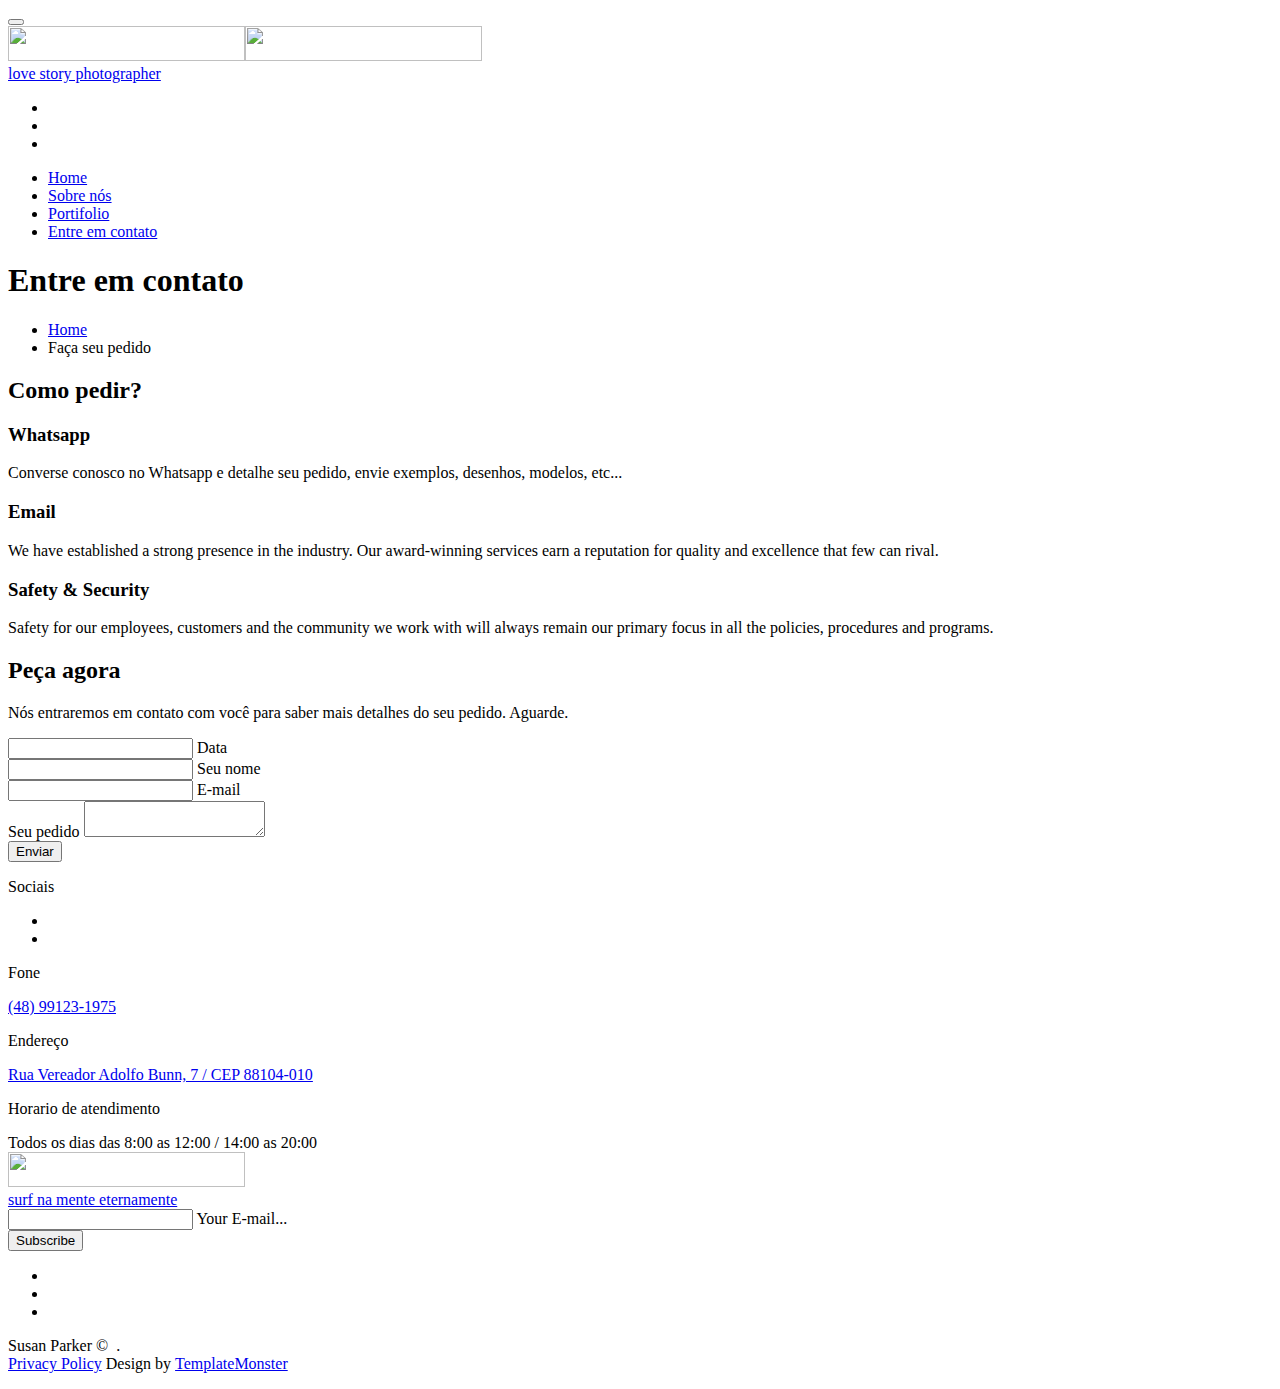
==== contact-us.html @ b945c659 "Update contact-us.html" ====
<!DOCTYPE html>
<html class="wide wow-animation" lang="en">
  <head>
    <!-- Site Title-->
    <title>Pedir</title>
    <meta name="format-detection" content="telephone=no">
    <meta name="viewport" content="width=device-width, height=device-height, initial-scale=1.0">
    <meta http-equiv="X-UA-Compatible" content="IE=edge">
    <meta charset="utf-8">
    <link rel="icon" href="images/favicon.ico" type="image/x-icon">
    <!-- Stylesheets-->
    <link rel="stylesheet" type="text/css" href="//fonts.googleapis.com/css?family=Lato:300,400,700,400italic%7CJosefin+Sans:400,700,300italic">
    <link rel="stylesheet" href="css/bootstrap.css">
    <link rel="stylesheet" href="css/style.css">
    <style>.ie-panel{display: none;background: #212121;padding: 10px 0;box-shadow: 3px 3px 5px 0 rgba(0,0,0,.3);clear: both;text-align:center;position: relative;z-index: 1;} html.ie-10 .ie-panel, html.lt-ie-10 .ie-panel {display: block;}</style>
  </head>
  <body>
    <div class="ie-panel"><a href="http://windows.microsoft.com/en-US/internet-explorer/"><img src="images/ie8-panel/warning_bar_0000_us.jpg" height="42" width="820" alt="You are using an outdated browser. For a faster, safer browsing experience, upgrade for free today."></a></div>
    <!-- Page Loader-->
    <div id="page-loader">
      <div class="page-loader-body">
        <div class="cssload-spinner">
          <div class="cssload-cube cssload-cube0"></div>
          <div class="cssload-cube cssload-cube1"></div>
          <div class="cssload-cube cssload-cube2"></div>
          <div class="cssload-cube cssload-cube3"></div>
          <div class="cssload-cube cssload-cube4"></div>
          <div class="cssload-cube cssload-cube5"></div>
          <div class="cssload-cube cssload-cube6"> </div>
          <div class="cssload-cube cssload-cube7"></div>
          <div class="cssload-cube cssload-cube8"></div>
          <div class="cssload-cube cssload-cube9"></div>
          <div class="cssload-cube cssload-cube10"></div>
          <div class="cssload-cube cssload-cube11"></div>
          <div class="cssload-cube cssload-cube12"></div>
          <div class="cssload-cube cssload-cube13"></div>
          <div class="cssload-cube cssload-cube14"></div>
          <div class="cssload-cube cssload-cube15"></div>
        </div>
      </div>
    </div>
    <!-- Page-->
    <div class="page">
      <!-- Page Header-->
      <header class="section page-header">
        <!-- RD Navbar-->
        <div class="rd-navbar-wrap">
          <nav class="rd-navbar" data-layout="rd-navbar-fixed" data-sm-layout="rd-navbar-fixed" data-sm-device-layout="rd-navbar-fixed" data-md-layout="rd-navbar-static" data-md-device-layout="rd-navbar-fixed" data-lg-device-layout="rd-navbar-static" data-lg-layout="rd-navbar-static" data-stick-up-clone="false" data-md-stick-up-offset="5px" data-lg-stick-up-offset="5px" data-md-stick-up="true" data-lg-stick-up="true">
            <div class="rd-navbar-main-outer">
              <div class="rd-navbar-main">
                <!-- RD Navbar Panel-->
                <div class="rd-navbar-panel">
                  <button class="rd-navbar-toggle" data-rd-navbar-toggle=".rd-navbar-nav-wrap"><span></span></button>
                  <!-- RD Navbar Brand-->
                  <div class="rd-navbar-brand"><a class="brand" href="index.html">
                      <div class="brand__name"><img class="brand__logo-dark" src="images/logo-default-237x35.png" alt="" width="237" height="35"/><img class="brand__logo-light" src="images/logo-inverse-237x35.png" alt="" width="237" height="35"/>
                      </div><span class="brand__slogan">love story photographer</span></a></div>
                </div>
                <!-- RD Navbar Nav-->
                <div class="rd-navbar-nav-wrap">
                  <div class="rd-navbar-element">
                    <ul class="list-icons list-inline-sm">
                      <li><a class="icon icon-sm fa fa-instagram icon-style-camera" href="#"><span></span><span></span><span></span><span></span></a></li>
                      <li><a class="icon icon-sm fa fa-facebook icon-style-camera" href="#"><span></span><span></span><span></span><span></span></a></li>
                      <li><a class="icon icon-sm fa fa-pinterest icon-style-camera" href="#"><span></span><span></span><span></span><span></span></a></li>
                    </ul>
                  </div>
                  <!-- RD Navbar Nav-->
                  <ul class="rd-navbar-nav">
                    <li class="active"><a href="index.html">Home<span></span><span></span><span></span><span></span></a>
                    </li>
                    <li><a href="about-me.html">Sobre nós<span></span><span></span><span></span><span></span></a>
                    </li>
                    <li><a href="typography.html">Portifolio<span></span><span></span><span></span><span></span></a>
                    </li>
                    <li><a href="contact-us.html">Entre em contato<span></span><span></span><span></span><span></span></a>
                    </li>
                  </ul>
                </div>
              </div>
            </div>
          </nav>
        </div>
      </header>

      <!-- Breadcrumbs-->
      <section class="breadcrumbs-custom bg-image" style="background-image: url(images/breadcrumbs-image 1-2.jpg);">
        <div class="shell">
          <h1 class="breadcrumbs-custom__title">Entre em contato</h1>
          <ul class="breadcrumbs-custom__path">
            <li><a href="index.html">Home</a></li>
            <li class="active">Faça seu pedido</li>
          </ul>
        </div>
	
      </section>
	  <section class="section section-md bg-white">
        <div class="shell">
          <div class="range">
            <div class="cell-xs-12">
              <h2>Como pedir?</h2>
              <div class="range range-30 range-center">
                <div class="cell-xs-10 cell-sm-6 cell-md-4">
                  <article class="box-minimal">
                    <div class="box-minimal__icon fa fa-thumbs-up"></div>
                    <h3 class="box-minimal__title">Whatsapp</h3>
                    <div class="box-minimal__divider"></div>
                    <div class="box-minimal__text">Converse conosco no Whatsapp e detalhe seu pedido, envie exemplos, desenhos, modelos, etc...</div>
                  </article>
                </div>
                <div class="cell-xs-10 cell-sm-6 cell-md-4">
                  <article class="box-minimal">
                    <div class="box-minimal__icon fa fa-group"></div>
                    <h3 class="box-minimal__title">Email</h3>
                    <div class="box-minimal__divider"></div>
                    <div class="box-minimal__text">We have established a strong presence in the industry. Our award-winning services earn a reputation for quality and excellence that few can rival.</div>
                  </article>
                </div>
                <div class="cell-xs-10 cell-sm-6 cell-md-4">
                  <article class="box-minimal">
                    <div class="box-minimal__icon fa fa-lock"></div>
                    <h3 class="box-minimal__title">Safety & Security</h3>
                    <div class="box-minimal__divider"></div>
                    <div class="box-minimal__text">Safety for our employees, customers and the community we work with will always remain our primary focus in all the policies, procedures and programs.</div>
                  </article>
                </div>
              </div>
            </div>
          </div>
        </div>
      </section>

      <!-- Get in Touch-->
      <section class="section section-md bg-white text-center">
        <div class="shell">
          <div class="range range-md-center">
            <div class="cell-md-11 cell-lg-10">
              <h2 class="text-bold">Peça agora</h2>
              <p><span class="box-width-2">Nós entraremos em contato com você para saber mais detalhes do seu pedido. Aguarde.</span></p>
              <div class="layout-columns"> 
                <div class="layout-columns__main">
                  <div class="layout-columns__main-inner">
                    <!-- RD Mailform-->
                    <form class="rd-mailform" data-form-output="form-output-global" data-form-type="contact" method="post" action="bat/rd-mailform.php">
                      <div class="form-wrap">
                        <input class="form-input" id="contact-date" type="text" data-time-picker="date" name="date" data-constraints="@Required">
                        <label class="form-label" for="contact-date">Data</label>
                      </div>
                      <div class="form-wrap">
                        <input class="form-input" id="contact-name" type="text" name="name" data-constraints="@Required">
                        <label class="form-label" for="contact-name">Seu nome</label>
                      </div>
                      <div class="form-wrap">
                        <input class="form-input" id="contact-email" type="email" name="email" data-constraints="@Email @Required">
                        <label class="form-label" for="contact-email">E-mail</label>
                      </div>
                      <div class="form-wrap">
                        <label class="form-label" for="contact-message">Seu pedido</label>
                        <textarea class="form-input" id="contact-message" name="message" data-constraints="@Required"></textarea>
                      </div>
                      <div class="form-wrap form-button offset-1">
                        <button class="button button-block button-primary-outline button-ujarak" type="submit">Enviar</button>
                      </div>
                    </form>
                  </div>
                </div>
                <div class="layout-columns__aside">
                  <div class="layout-columns__aside-item">
                    <p class="heading-5">Sociais</p>
                    <div class="divider-modern"></div>
                    <ul class="list-inline-xs">
                      <li><a class="icon icon-md icon-gray-7 fa fa-instagram" href="#"></a></li>
                      <li><a class="icon icon-md icon-gray-7 fa fa-google" href="#"></a></li>
                    </ul>
                  </div>
                  <div class="layout-columns__aside-item">
                    <p class="heading-5">Fone</p>
                    <div class="divider-modern"></div>
                    <div class="unit unit-horizontal unit-spacing-xxs">
                      <div class="unit__left"><span class="icon icon-md icon-primary material-icons-local_phone"></span></div>
                      <div class="unit__body"><a href="tel:#">(48) 99123-1975</a></div>
                    </div>
                  </div>
                  <div class="layout-columns__aside-item">
                    <p class="heading-5">Endereço</p>
                    <div class="divider-modern"></div>
                    <div class="unit unit-horizontal unit-spacing-xxs">
                      <div class="unit__left"><span class="icon icon-md icon-primary material-icons-location_on"></span></div>
                      <div class="unit__body"><a href="#">Rua Vereador Adolfo Bunn, 7 / CEP 88104-010</a></div>
                    </div>
                  </div>
                  <div class="layout-columns__aside-item">
                    <p class="heading-5">Horario de atendimento</p>
                    <div class="divider-modern"></div>
                    <div class="unit unit-horizontal unit-spacing-xxs">
                      <div class="unit__left"><span class="icon icon-md icon-primary mdi mdi-clock"></span></div>
                      <div class="unit__body"><span>Todos os dias das 8:00 as 12:00 / 14:00 as 20:00</span></div>
                    </div>
                  </div>
                </div>
              </div>
            </div>
          </div>
        </div>
      </section>

      <!-- Page Footer-->
      <footer class="footer-centered section bg-gray-darker">
        <div class="shell">
          <div class="range range-sm-center">
            <div class="cell-sm-10 cell-md-8 cell-lg-6">
              <!-- Brand--><a class="brand" href="index.html">
                <div class="brand__name"><img src="images/logo-inverse-237x35.png" alt="" width="237" height="35"/>
                </div><span class="brand__slogan">surf na mente eternamente</span></a>
                    <!-- RD Mailform-->
                    <form class="rd-mailform form_inline" data-form-output="form-output-global" data-form-type="subscribe" method="post" action="bat/rd-mailform.php">
                      <div class="form__inner">
                        <div class="form-wrap">
                          <input class="form-input" id="subscribe-form-footer-email" type="email" name="email" data-constraints="@Email @Required">
                          <label class="form-label" for="subscribe-form-footer-email">Your E-mail...</label>
                        </div>
                        <div class="form-button">
                          <button class="button button-link" type="submit">Subscribe</button>
                        </div>
                      </div>
                    </form>
              <ul class="list-icons list-inline-sm">
                <li><a class="icon icon-sm fa fa-instagram icon-style-camera" href="#"><span></span><span></span><span></span><span></span></a></li>
                <li><a class="icon icon-sm fa fa-facebook icon-style-camera" href="#"><span></span><span></span><span></span><span></span></a></li>
                <li><a class="icon icon-sm fa fa-pinterest icon-style-camera" href="#"><span></span><span></span><span></span><span></span></a></li>
              </ul>
              <!-- Rights-->
              <p class="rights"><span>Susan Parker</span><span>&nbsp;&copy;&nbsp; </span><span class="copyright-year"></span>.&nbsp; <br class="veil-xs"><a class="link-underline" href="#">Privacy Policy</a><span> Design&nbsp;by&nbsp;<a href="https://www.templatemonster.com">TemplateMonster</a></span></p>
            </div>
          </div>
        </div>
      </footer>
    </div>
    <!-- Global Mailform Output-->
    <div class="snackbars" id="form-output-global"></div>
    <!-- Javascript-->
    <script src="js/core.min.js"></script>
    <script src="js/script.js"></script>
  </body>
</html>
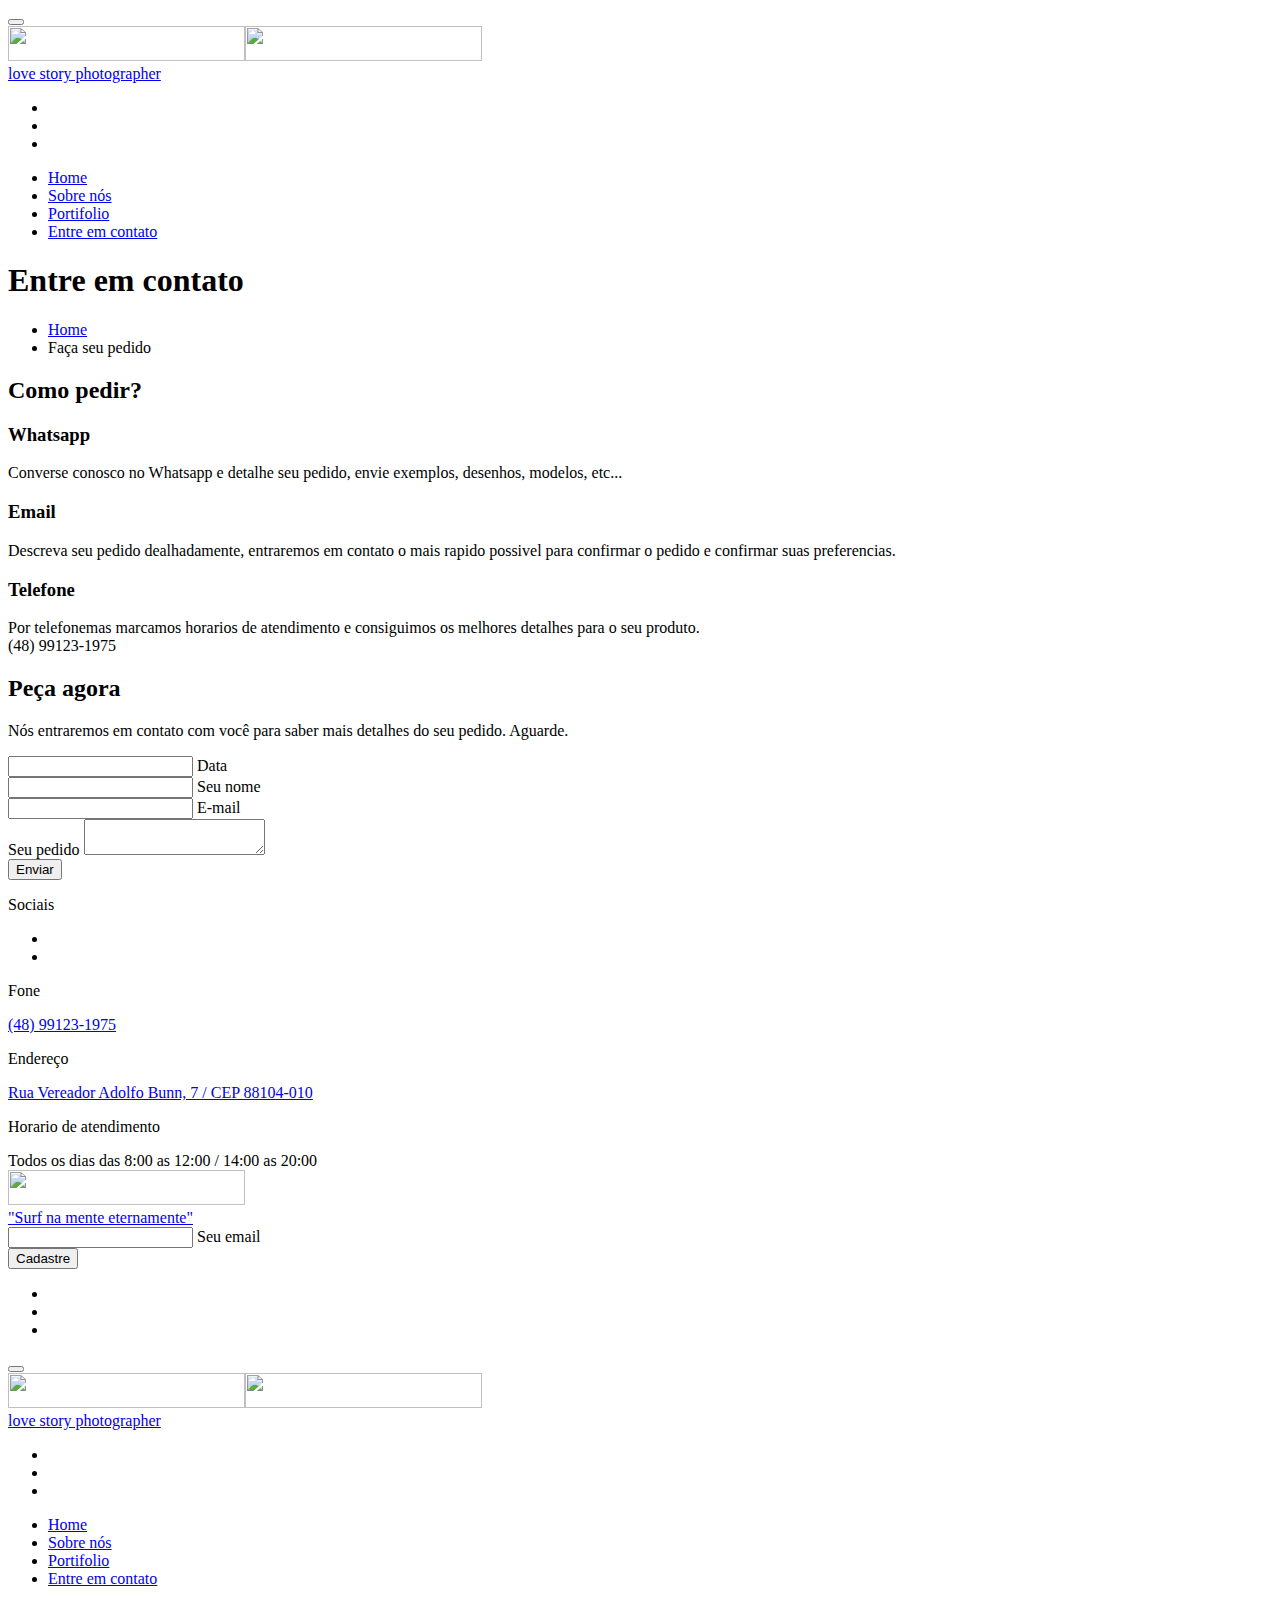
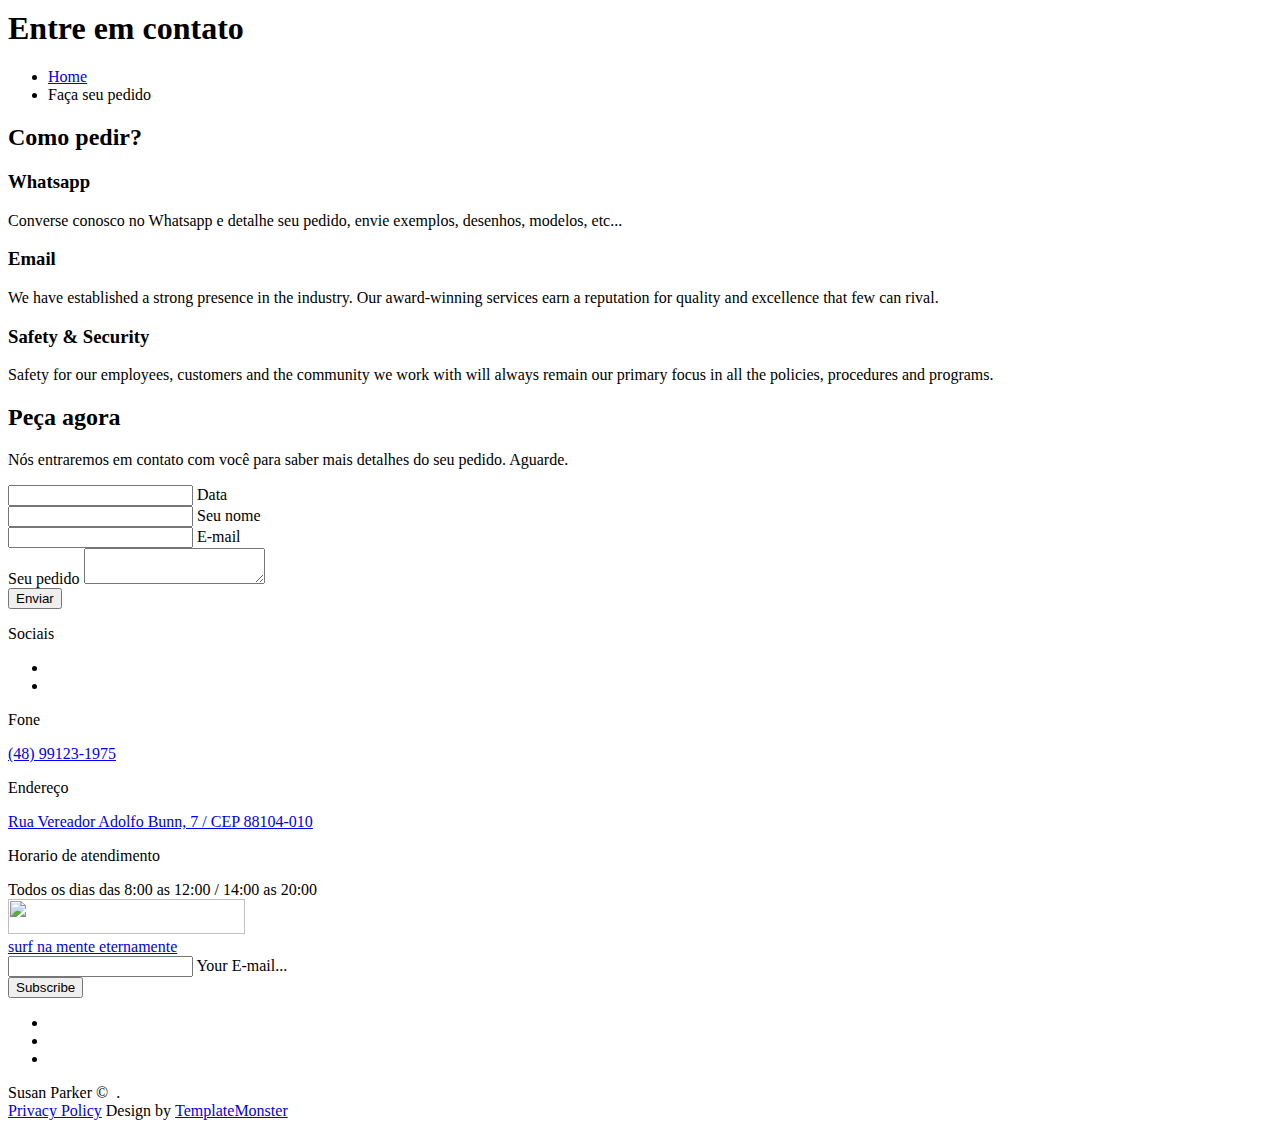
==== commit 26f243fc: "Update contact-us.html" ====
--- a/contact-us.html
+++ b/contact-us.html
@@ -42,7 +42,252 @@
     <!-- Page-->
     <div class="page">
       <!-- Page Header-->
+      <header class="section page-header"><!DOCTYPE html>
+<html class="wide wow-animation" lang="en">
+  <head>
+    <!-- Site Title-->
+    <title>Pedir</title>
+    <meta name="format-detection" content="telephone=no">
+    <meta name="viewport" content="width=device-width, height=device-height, initial-scale=1.0">
+    <meta http-equiv="X-UA-Compatible" content="IE=edge">
+    <meta charset="utf-8">
+    <link rel="icon" href="images/favicon.ico" type="image/x-icon">
+    <!-- Stylesheets-->
+    <link rel="stylesheet" type="text/css" href="//fonts.googleapis.com/css?family=Lato:300,400,700,400italic%7CJosefin+Sans:400,700,300italic">
+    <link rel="stylesheet" href="css/bootstrap.css">
+    <link rel="stylesheet" href="css/style.css">
+    <style>.ie-panel{display: none;background: #212121;padding: 10px 0;box-shadow: 3px 3px 5px 0 rgba(0,0,0,.3);clear: both;text-align:center;position: relative;z-index: 1;} html.ie-10 .ie-panel, html.lt-ie-10 .ie-panel {display: block;}</style>
+  </head>
+  <body>
+    <div class="ie-panel"><a href="http://windows.microsoft.com/en-US/internet-explorer/"><img src="images/ie8-panel/warning_bar_0000_us.jpg" height="42" width="820" alt="You are using an outdated browser. For a faster, safer browsing experience, upgrade for free today."></a></div>
+    <!-- Page Loader-->
+    <div id="page-loader">
+      <div class="page-loader-body">
+        <div class="cssload-spinner">
+          <div class="cssload-cube cssload-cube0"></div>
+          <div class="cssload-cube cssload-cube1"></div>
+          <div class="cssload-cube cssload-cube2"></div>
+          <div class="cssload-cube cssload-cube3"></div>
+          <div class="cssload-cube cssload-cube4"></div>
+          <div class="cssload-cube cssload-cube5"></div>
+          <div class="cssload-cube cssload-cube6"> </div>
+          <div class="cssload-cube cssload-cube7"></div>
+          <div class="cssload-cube cssload-cube8"></div>
+          <div class="cssload-cube cssload-cube9"></div>
+          <div class="cssload-cube cssload-cube10"></div>
+          <div class="cssload-cube cssload-cube11"></div>
+          <div class="cssload-cube cssload-cube12"></div>
+          <div class="cssload-cube cssload-cube13"></div>
+          <div class="cssload-cube cssload-cube14"></div>
+          <div class="cssload-cube cssload-cube15"></div>
+        </div>
+      </div>
+    </div>
+    <!-- Page-->
+    <div class="page">
+      <!-- Page Header-->
       <header class="section page-header">
+        <!-- RD Navbar-->
+        <div class="rd-navbar-wrap">
+          <nav class="rd-navbar" data-layout="rd-navbar-fixed" data-sm-layout="rd-navbar-fixed" data-sm-device-layout="rd-navbar-fixed" data-md-layout="rd-navbar-static" data-md-device-layout="rd-navbar-fixed" data-lg-device-layout="rd-navbar-static" data-lg-layout="rd-navbar-static" data-stick-up-clone="false" data-md-stick-up-offset="5px" data-lg-stick-up-offset="5px" data-md-stick-up="true" data-lg-stick-up="true">
+            <div class="rd-navbar-main-outer">
+              <div class="rd-navbar-main">
+                <!-- RD Navbar Panel-->
+                <div class="rd-navbar-panel">
+                  <button class="rd-navbar-toggle" data-rd-navbar-toggle=".rd-navbar-nav-wrap"><span></span></button>
+                  <!-- RD Navbar Brand-->
+                  <div class="rd-navbar-brand"><a class="brand" href="index.html">
+                      <div class="brand__name"><img class="brand__logo-dark" src="images/logo-default-237x35.png" alt="" width="237" height="35"/><img class="brand__logo-light" src="images/logo-inverse-237x35.png" alt="" width="237" height="35"/>
+                      </div><span class="brand__slogan">love story photographer</span></a></div>
+                </div>
+                <!-- RD Navbar Nav-->
+                <div class="rd-navbar-nav-wrap">
+                  <div class="rd-navbar-element">
+                    <ul class="list-icons list-inline-sm">
+                      <li><a class="icon icon-sm fa fa-instagram icon-style-camera" href="#"><span></span><span></span><span></span><span></span></a></li>
+                      <li><a class="icon icon-sm fa fa-facebook icon-style-camera" href="#"><span></span><span></span><span></span><span></span></a></li>
+                      <li><a class="icon icon-sm fa fa-pinterest icon-style-camera" href="#"><span></span><span></span><span></span><span></span></a></li>
+                    </ul>
+                  </div>
+                  <!-- RD Navbar Nav-->
+                  <ul class="rd-navbar-nav">
+                    <li class="active"><a href="index.html">Home<span></span><span></span><span></span><span></span></a>
+                    </li>
+                    <li><a href="about-me.html">Sobre nós<span></span><span></span><span></span><span></span></a>
+                    </li>
+                    <li><a href="typography.html">Portifolio<span></span><span></span><span></span><span></span></a>
+                    </li>
+                    <li><a href="contact-us.html">Entre em contato<span></span><span></span><span></span><span></span></a>
+                    </li>
+                  </ul>
+                </div>
+              </div>
+            </div>
+          </nav>
+        </div>
+      </header>
+
+      <!-- Breadcrumbs-->
+      <section class="breadcrumbs-custom bg-image" style="background-image: url(images/breadcrumbs-image 1-2.jpg);">
+        <div class="shell">
+          <h1 class="breadcrumbs-custom__title">Entre em contato</h1>
+          <ul class="breadcrumbs-custom__path">
+            <li><a href="index.html">Home</a></li>
+            <li class="active">Faça seu pedido</li>
+          </ul>
+        </div>
+	
+      </section>
+	  <section class="section section-md bg-white">
+        <div class="shell">
+          <div class="range">
+            <div class="cell-xs-12">
+              <h2>Como pedir?</h2>
+              <div class="range range-30 range-center">
+                <div class="cell-xs-10 cell-sm-6 cell-md-4">
+                  <article class="box-minimal">
+                    <div class="box-minimal__icon fa fa-whatsapp"></div>
+                    <h3 class="box-minimal__title">Whatsapp</h3>
+                    <div class="box-minimal__divider"></div>
+                    <div class="box-minimal__text">Converse conosco no Whatsapp e detalhe seu pedido, envie exemplos, desenhos, modelos, etc...</div>
+                  </article>
+                </div>
+                <div class="cell-xs-10 cell-sm-6 cell-md-4">
+                  <article class="box-minimal">
+                    <div class="box-minimal__icon fa fa-google"></div>
+                    <h3 class="box-minimal__title">Email</h3>
+                    <div class="box-minimal__divider"></div>
+                    <div class="box-minimal__text">Descreva seu pedido dealhadamente, entraremos em contato o mais rapido possivel para confirmar o pedido e confirmar suas preferencias.</div>
+                  </article>
+                </div>
+                <div class="cell-xs-10 cell-sm-6 cell-md-4">
+                  <article class="box-minimal">
+                    <div class="box-minimal__icon fa fa-phone"></div>
+                    <h3 class="box-minimal__title">Telefone</h3>
+                    <div class="box-minimal__divider"></div>
+                    <div class="box-minimal__text">Por telefonemas marcamos horarios de atendimento e consiguimos os melhores detalhes para o seu produto.<br> (48) 99123-1975</div>
+                  </article>
+                </div>
+              </div>
+            </div>
+          </div>
+        </div>
+      </section>
+
+      <!-- Get in Touch-->
+      <section class="section section-md bg-white text-center">
+        <div class="shell">
+          <div class="range range-md-center">
+            <div class="cell-md-11 cell-lg-10">
+              <h2 class="text-bold">Peça agora</h2>
+              <p><span class="box-width-2">Nós entraremos em contato com você para saber mais detalhes do seu pedido. Aguarde.</span></p>
+              <div class="layout-columns"> 
+                <div class="layout-columns__main">
+                  <div class="layout-columns__main-inner">
+                    <!-- RD Mailform-->
+                    <form class="rd-mailform" data-form-output="form-output-global" data-form-type="contact" method="post" action="bat/rd-mailform.php">
+                      <div class="form-wrap">
+                        <input class="form-input" id="contact-date" type="text" data-time-picker="date" name="date" data-constraints="@Required">
+                        <label class="form-label" for="contact-date">Data</label>
+                      </div>
+                      <div class="form-wrap">
+                        <input class="form-input" id="contact-name" type="text" name="name" data-constraints="@Required">
+                        <label class="form-label" for="contact-name">Seu nome</label>
+                      </div>
+                      <div class="form-wrap">
+                        <input class="form-input" id="contact-email" type="email" name="email" data-constraints="@Email @Required">
+                        <label class="form-label" for="contact-email">E-mail</label>
+                      </div>
+                      <div class="form-wrap">
+                        <label class="form-label" for="contact-message">Seu pedido</label>
+                        <textarea class="form-input" id="contact-message" name="message" data-constraints="@Required"></textarea>
+                      </div>
+                      <div class="form-wrap form-button offset-1">
+                        <button class="button button-block button-primary-outline button-ujarak" type="submit">Enviar</button>
+                      </div>
+                    </form>
+                  </div>
+                </div>
+                <div class="layout-columns__aside">
+                  <div class="layout-columns__aside-item">
+                    <p class="heading-5">Sociais</p>
+                    <div class="divider-modern"></div>
+                    <ul class="list-inline-xs">
+                      <li><a class="icon icon-md icon-gray-7 fa fa-instagram" href="#"></a></li>
+                      <li><a class="icon icon-md icon-gray-7 fa fa-google" href="#"></a></li>
+                    </ul>
+                  </div>
+                  <div class="layout-columns__aside-item">
+                    <p class="heading-5">Fone</p>
+                    <div class="divider-modern"></div>
+                    <div class="unit unit-horizontal unit-spacing-xxs">
+                      <div class="unit__left"><span class="icon icon-md icon-primary material-icons-local_phone"></span></div>
+                      <div class="unit__body"><a href="tel:#">(48) 99123-1975</a></div>
+                    </div>
+                  </div>
+                  <div class="layout-columns__aside-item">
+                    <p class="heading-5">Endereço</p>
+                    <div class="divider-modern"></div>
+                    <div class="unit unit-horizontal unit-spacing-xxs">
+                      <div class="unit__left"><span class="icon icon-md icon-primary material-icons-location_on"></span></div>
+                      <div class="unit__body"><a href="#">Rua Vereador Adolfo Bunn, 7 / CEP 88104-010</a></div>
+                    </div>
+                  </div>
+                  <div class="layout-columns__aside-item">
+                    <p class="heading-5">Horario de atendimento</p>
+                    <div class="divider-modern"></div>
+                    <div class="unit unit-horizontal unit-spacing-xxs">
+                      <div class="unit__left"><span class="icon icon-md icon-primary mdi mdi-clock"></span></div>
+                      <div class="unit__body"><span>Todos os dias das 8:00 as 12:00 / 14:00 as 20:00</span></div>
+                    </div>
+                  </div>
+                </div>
+              </div>
+            </div>
+          </div>
+        </div>
+      </section>
+
+      <!-- Page Footer -->
+      <footer class="footer-centered section bg-gray-darker">
+        <div class="shell">
+          <div class="range range-sm-center">
+            <div class="cell-sm-10 cell-md-8 cell-lg-6">
+              <!-- Brand--><a class="brand" href="index.html">
+                <div class="brand__name"><img src="images/logo-inverse-237x35.png" alt="" width="237" height="35"/>
+                </div><span class="brand__slogan">"Surf na mente eternamente"</span></a>
+                    <!-- RD Mailform-->
+                    <form class="rd-mailform form_inline" data-form-output="form-output-global" data-form-type="subscribe" method="post" action="bat/rd-mailform.php">
+                      <div class="form__inner">
+                        <div class="form-wrap">
+                          <input class="form-input" id="subscribe-form-footer-email" type="email" name="email" data-constraints="@Email @Required">
+                          <label class="form-label" for="subscribe-form-footer-email">Seu email</label>
+                        </div>
+                        <div class="form-button">
+                          <button class="button button-link" type="submit">Cadastre</button>
+                        </div>
+                      </div>
+                    </form>
+              <ul class="list-icons list-inline-sm">
+                <li><a class="icon icon-sm fa fa-instagram icon-style-camera" href="#"><span></span><span></span><span></span><span></span></a></li>
+                <li><a class="icon icon-sm fa fa-facebook icon-style-camera" href="#"><span></span><span></span><span></span><span></span></a></li>
+                <li><a class="icon icon-sm fa fa-pinterest icon-style-camera" href="#"><span></span><span></span><span></span><span></span></a></li>
+              </ul>
+              <!-- Rights-->
+            </div>
+          </div>
+        </div>
+      </footer>
+    </div>
+    <!-- Global Mailform Output-->
+    <div class="snackbars" id="form-output-global"></div>
+    <!-- Javascript-->
+    <script src="js/core.min.js"></script>
+    <script src="js/script.js"></script>
+  </body>
+</html>
+
+
         <!-- RD Navbar-->
         <div class="rd-navbar-wrap">
           <nav class="rd-navbar" data-layout="rd-navbar-fixed" data-sm-layout="rd-navbar-fixed" data-sm-device-layout="rd-navbar-fixed" data-md-layout="rd-navbar-static" data-md-device-layout="rd-navbar-fixed" data-lg-device-layout="rd-navbar-static" data-lg-layout="rd-navbar-static" data-stick-up-clone="false" data-md-stick-up-offset="5px" data-lg-stick-up-offset="5px" data-md-stick-up="true" data-lg-stick-up="true">
